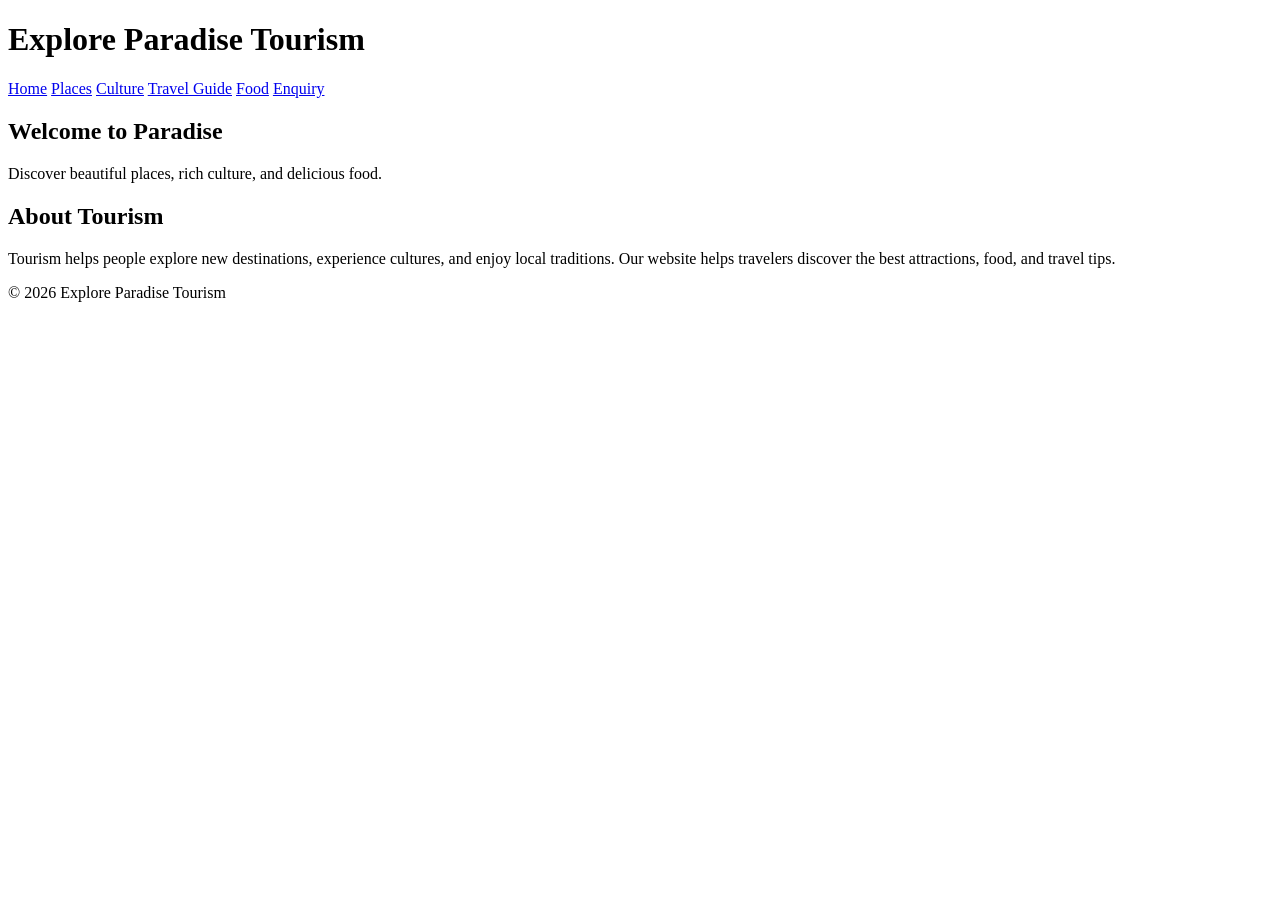
==== index.html @ 56ad5ec1 "Create index.html" ====
<!DOCTYPE html>
<html>
<head>
<title>Explore Paradise</title>
<link rel="stylesheet" href="css/style.css">
</head>

<body>

<header>
<h1>Explore Paradise Tourism</h1>

<nav>
<a href="index.html">Home</a>
<a href="places.html">Places</a>
<a href="culture.html">Culture</a>
<a href="travel-guide.html">Travel Guide</a>
<a href="food.html">Food</a>
<a href="enquiry.html">Enquiry</a>
</nav>
</header>

<section class="hero">
<h2>Welcome to Paradise</h2>
<p>Discover beautiful places, rich culture, and delicious food.</p>
</section>

<section class="content">
<h2>About Tourism</h2>
<p>
Tourism helps people explore new destinations, experience cultures,
and enjoy local traditions. Our website helps travelers discover
the best attractions, food, and travel tips.
</p>
</section>

<footer>
<p>© 2026 Explore Paradise Tourism</p>
</footer>

</body>
</html>
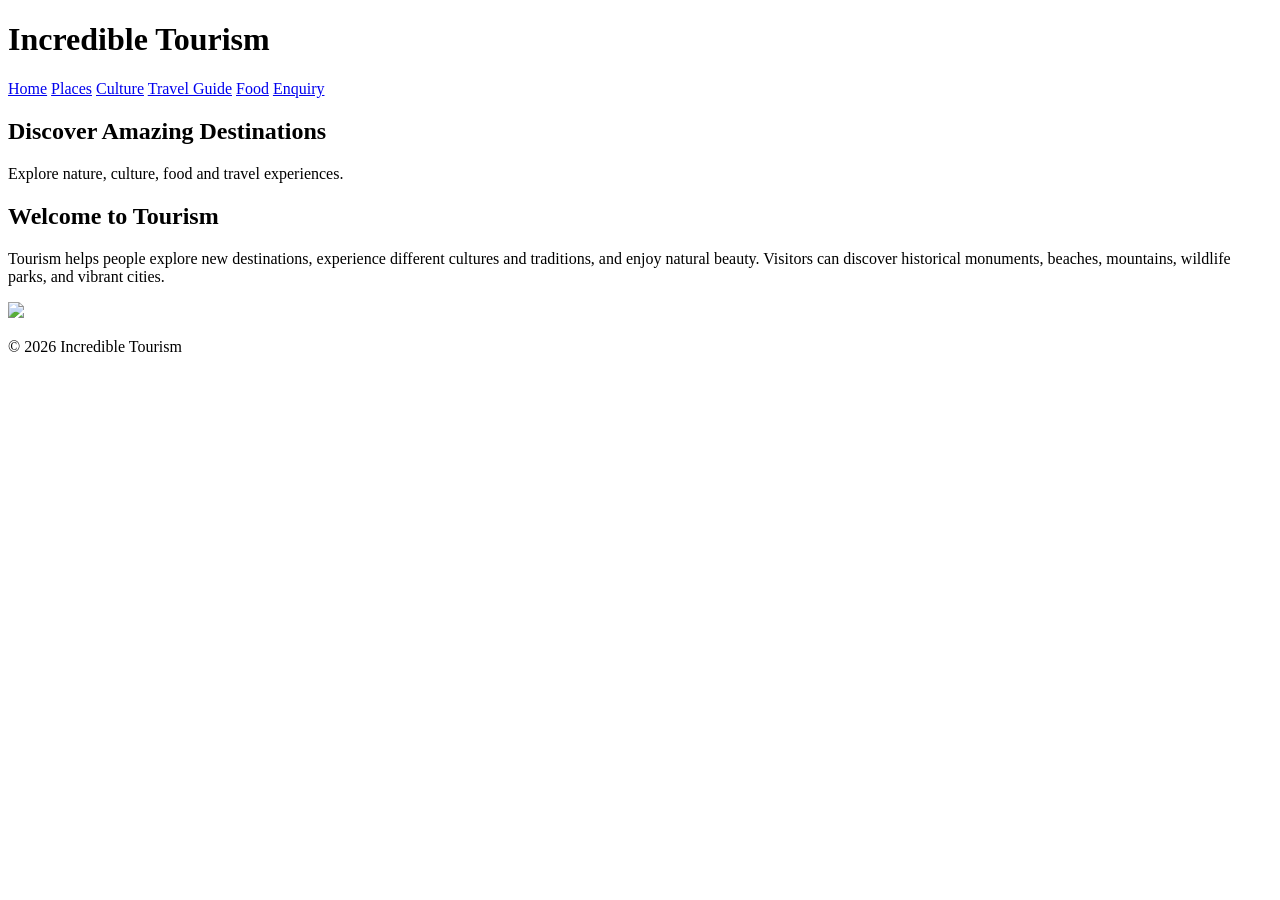
==== commit 1ba5f784: "Update index.html" ====
--- a/index.html
+++ b/index.html
@@ -1,14 +1,16 @@
 <!DOCTYPE html>
-<html>
+<html lang="en">
 <head>
-<title>Explore Paradise</title>
-<link rel="stylesheet" href="css/style.css">
+<meta charset="UTF-8">
+<meta name="viewport" content="width=device-width, initial-scale=1.0">
+<title>Incredible Tourism</title>
+<link rel="stylesheet" href="style.css">
 </head>
 
 <body>
 
 <header>
-<h1>Explore Paradise Tourism</h1>
+<h1>Incredible Tourism</h1>
 
 <nav>
 <a href="index.html">Home</a>
@@ -21,21 +23,27 @@
 </header>
 
 <section class="hero">
-<h2>Welcome to Paradise</h2>
-<p>Discover beautiful places, rich culture, and delicious food.</p>
+<h2>Discover Amazing Destinations</h2>
+<p>Explore nature, culture, food and travel experiences.</p>
 </section>
 
-<section class="content">
-<h2>About Tourism</h2>
+<section class="container">
+
+<h2>Welcome to Tourism</h2>
+
 <p>
-Tourism helps people explore new destinations, experience cultures,
-and enjoy local traditions. Our website helps travelers discover
-the best attractions, food, and travel tips.
+Tourism helps people explore new destinations, experience different
+cultures and traditions, and enjoy natural beauty. Visitors can
+discover historical monuments, beaches, mountains, wildlife parks,
+and vibrant cities.
 </p>
+
+<img src="https://images.unsplash.com/photo-1501785888041-af3ef285b470" class="image">
+
 </section>
 
 <footer>
-<p>© 2026 Explore Paradise Tourism</p>
+<p>© 2026 Incredible Tourism</p>
 </footer>
 
 </body>
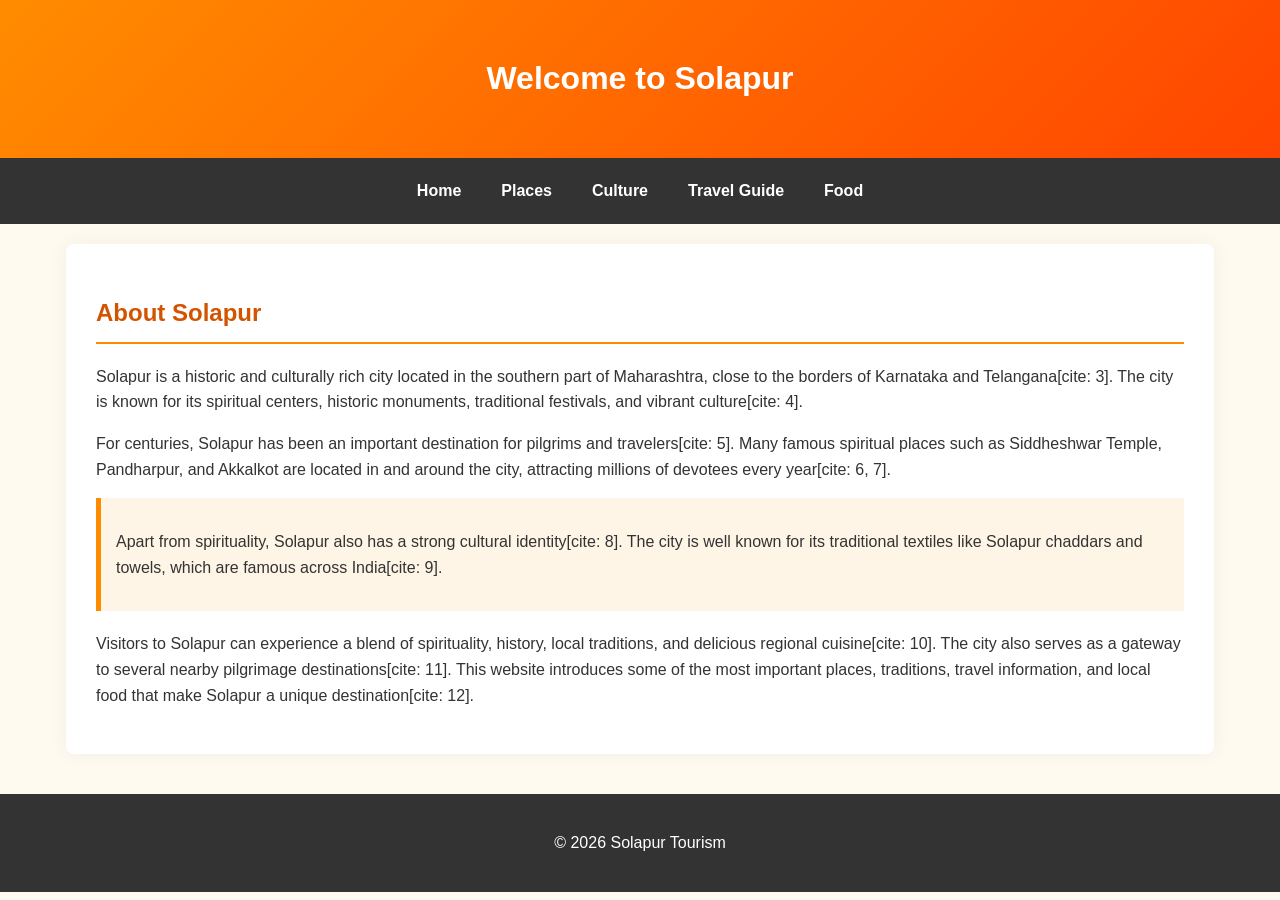
==== commit 4fe1df71: "Update index.html" ====
--- a/index.html
+++ b/index.html
@@ -1,50 +1,35 @@
 <!DOCTYPE html>
 <html lang="en">
 <head>
-<meta charset="UTF-8">
-<meta name="viewport" content="width=device-width, initial-scale=1.0">
-<title>Incredible Tourism</title>
-<link rel="stylesheet" href="style.css">
+    <meta charset="UTF-8">
+    <title>Welcome to Solapur - Home</title>
+    <link rel="stylesheet" href="style.css">
 </head>
-
 <body>
-
-<header>
-<h1>Incredible Tourism</h1>
-
-<nav>
-<a href="index.html">Home</a>
-<a href="places.html">Places</a>
-<a href="culture.html">Culture</a>
-<a href="travel-guide.html">Travel Guide</a>
-<a href="food.html">Food</a>
-<a href="enquiry.html">Enquiry</a>
-</nav>
-</header>
-
-<section class="hero">
-<h2>Discover Amazing Destinations</h2>
-<p>Explore nature, culture, food and travel experiences.</p>
-</section>
-
-<section class="container">
-
-<h2>Welcome to Tourism</h2>
-
-<p>
-Tourism helps people explore new destinations, experience different
-cultures and traditions, and enjoy natural beauty. Visitors can
-discover historical monuments, beaches, mountains, wildlife parks,
-and vibrant cities.
-</p>
-
-<img src="https://images.unsplash.com/photo-1501785888041-af3ef285b470" class="image">
-
-</section>
-
-<footer>
-<p>© 2026 Incredible Tourism</p>
-</footer>
-
+    <header>
+        <h1>Welcome to Solapur</h1>
+    </header>
+    <nav>
+        <a href="index.html">Home</a>
+        <a href="places.html">Places</a>
+        <a href="culture.html">Culture</a>
+        <a href="travel.html">Travel Guide</a>
+        <a href="food.html">Food</a>
+    </nav>
+    <div class="container">
+        <h2>About Solapur</h2>
+        <p>Solapur is a historic and culturally rich city located in the southern part of Maharashtra, close to the borders of Karnataka and Telangana[cite: 3]. The city is known for its spiritual centers, historic monuments, traditional festivals, and vibrant culture[cite: 4].</p>
+        
+        <p>For centuries, Solapur has been an important destination for pilgrims and travelers[cite: 5]. Many famous spiritual places such as Siddheshwar Temple, Pandharpur, and Akkalkot are located in and around the city, attracting millions of devotees every year[cite: 6, 7].</p>
+        
+        <div class="card">
+            <p>Apart from spirituality, Solapur also has a strong cultural identity[cite: 8]. The city is well known for its traditional textiles like Solapur chaddars and towels, which are famous across India[cite: 9].</p>
+        </div>
+        
+        <p>Visitors to Solapur can experience a blend of spirituality, history, local traditions, and delicious regional cuisine[cite: 10]. The city also serves as a gateway to several nearby pilgrimage destinations[cite: 11]. This website introduces some of the most important places, traditions, travel information, and local food that make Solapur a unique destination[cite: 12].</p>
+    </div>
+    <footer>
+        <p>&copy; 2026 Solapur Tourism</p>
+    </footer>
 </body>
 </html>
--- a/style.css
+++ b/style.css
@@ -0,0 +1,110 @@
+body {
+    font-family: 'Segoe UI', Tahoma, Geneva, Verdana, sans-serif;
+    line-height: 1.6;
+    margin: 0;
+    color: #333;
+    background-color: #fffaf0;
+}
+
+header {
+    background: linear-gradient(135deg, #ff8c00, #ff4500);
+    color: white;
+    padding: 2rem 0;
+    text-align: center;
+    box-shadow: 0 4px 6px rgba(0,0,0,0.1);
+}
+
+nav {
+    background: #333;
+    display: flex;
+    justify-content: center;
+    padding: 10px;
+    position: sticky;
+    top: 0;
+    z-index: 1000;
+}
+
+nav a {
+    color: white;
+    text-decoration: none;
+    padding: 10px 20px;
+    font-weight: bold;
+}
+
+nav a:hover {
+    color: #ff8c00;
+}
+
+.container {
+    width: 85%;
+    max-width: 1100px;
+    margin: 20px auto;
+    background: white;
+    padding: 30px;
+    border-radius: 8px;
+    box-shadow: 0 0 20px rgba(0,0,0,0.05);
+}
+
+h2 {
+    color: #d35400;
+    border-bottom: 2px solid #ff8c00;
+    padding-bottom: 10px;
+}
+
+.card {
+    border-left: 5px solid #ff8c00;
+    background: #fff5e6;
+    padding: 15px;
+    margin-bottom: 20px;
+}
+
+table {
+    width: 100%;
+    border-collapse: collapse;
+    margin: 20px 0;
+}
+
+th, td {
+    padding: 12px;
+    border: 1px solid #ddd;
+    text-align: left;
+}
+
+th {
+    background-color: #ff8c00;
+    color: white;
+}
+
+footer {
+    text-align: center;
+    padding: 20px;
+    background: #333;
+    color: white;
+    margin-top: 40px;
+}
+
+form {
+    display: flex;
+    flex-direction: column;
+}
+
+input, textarea, select {
+    margin-bottom: 15px;
+    padding: 10px;
+    border: 1px solid #ccc;
+    border-radius: 4px;
+}
+
+button {
+    background: #ff4500;
+    color: white;
+    padding: 12px;
+    border: none;
+    border-radius: 4px;
+    cursor: pointer;
+    font-size: 1.1rem;
+}
+
+button:hover {
+    background: #e63e00;
+}
